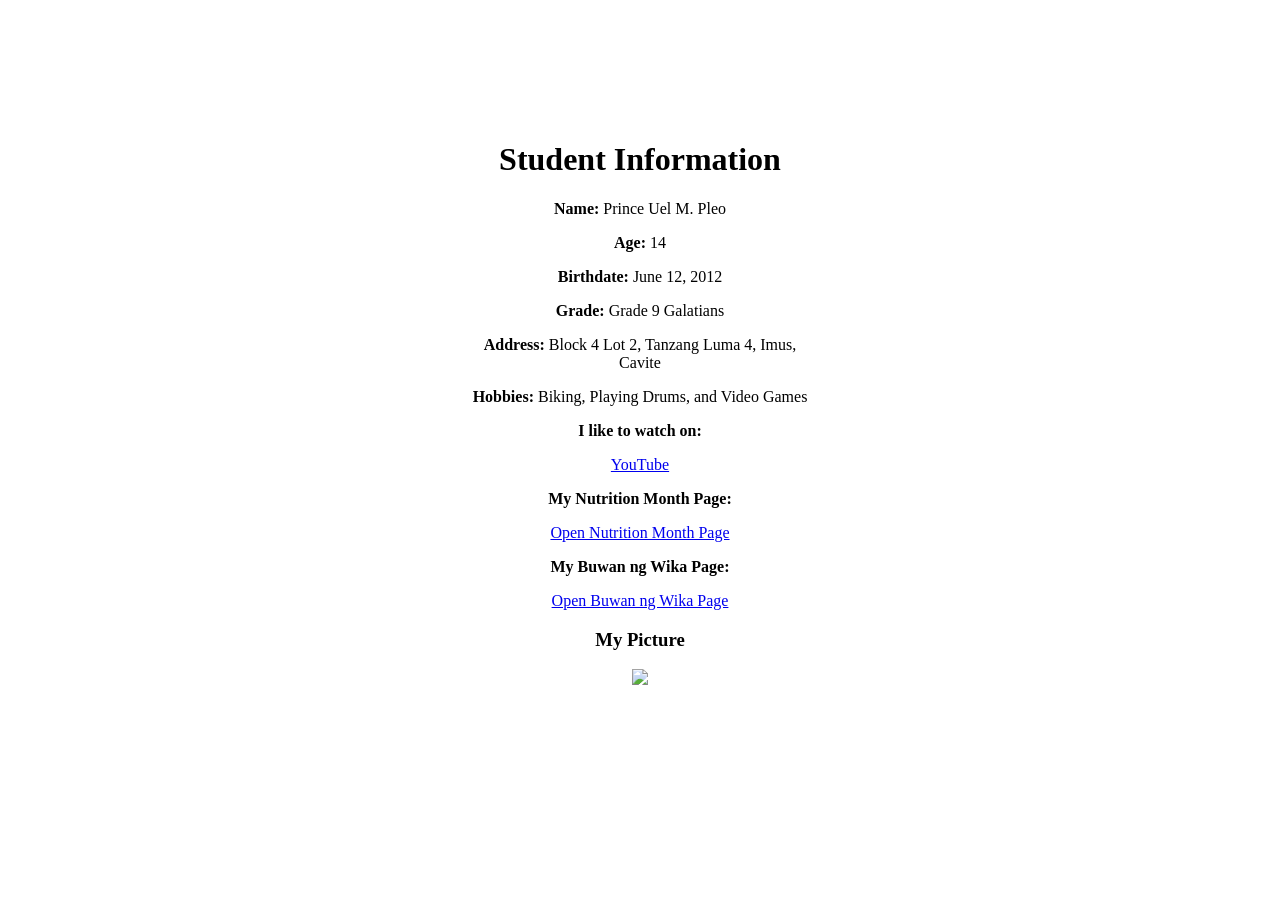
==== index.html @ 3055d5da "Update index.html" ====
<!DOCTYPE html><html>
<head>
    <title>Student Information</title>
</head><body style="text-align: center;"><div style="width: 350px; margin: 100px auto; padding: 20px;">

    <h1>Student Information</h1>

    <p><b>Name:</b> Prince Uel M. Pleo</p>
    <p><b>Age:</b> 14</p>
    <p><b>Birthdate:</b> June 12, 2012</p>
    <p><b>Grade:</b> Grade 9 Galatians</p>
    <p><b>Address:</b> Block 4 Lot 2, Tanzang Luma 4, Imus, Cavite</p>
    <p><b>Hobbies:</b> Biking, Playing Drums, and Video Games</p>

    <p><b>I like to watch on:</b></p>

    <a href="https://www.youtube.com/" target="_blank">
        YouTube
    </a>

    <p><b>My Nutrition Month Page:</b></p>

    <a href="nutrition.html">
        Open Nutrition Month Page
    </a>
    <p><b>My Buwan ng Wika Page:</b></p>

<a href="Q1PT.html">
    Open Buwan ng Wika Page
</a>

    <h3>My Picture</h3>

<img src="https://cdn.phototourl.com/free/2026-08-03-64dd7436-ddea-4590-92b9-c66e95847ffe.png"
</div>

</body>
</html>
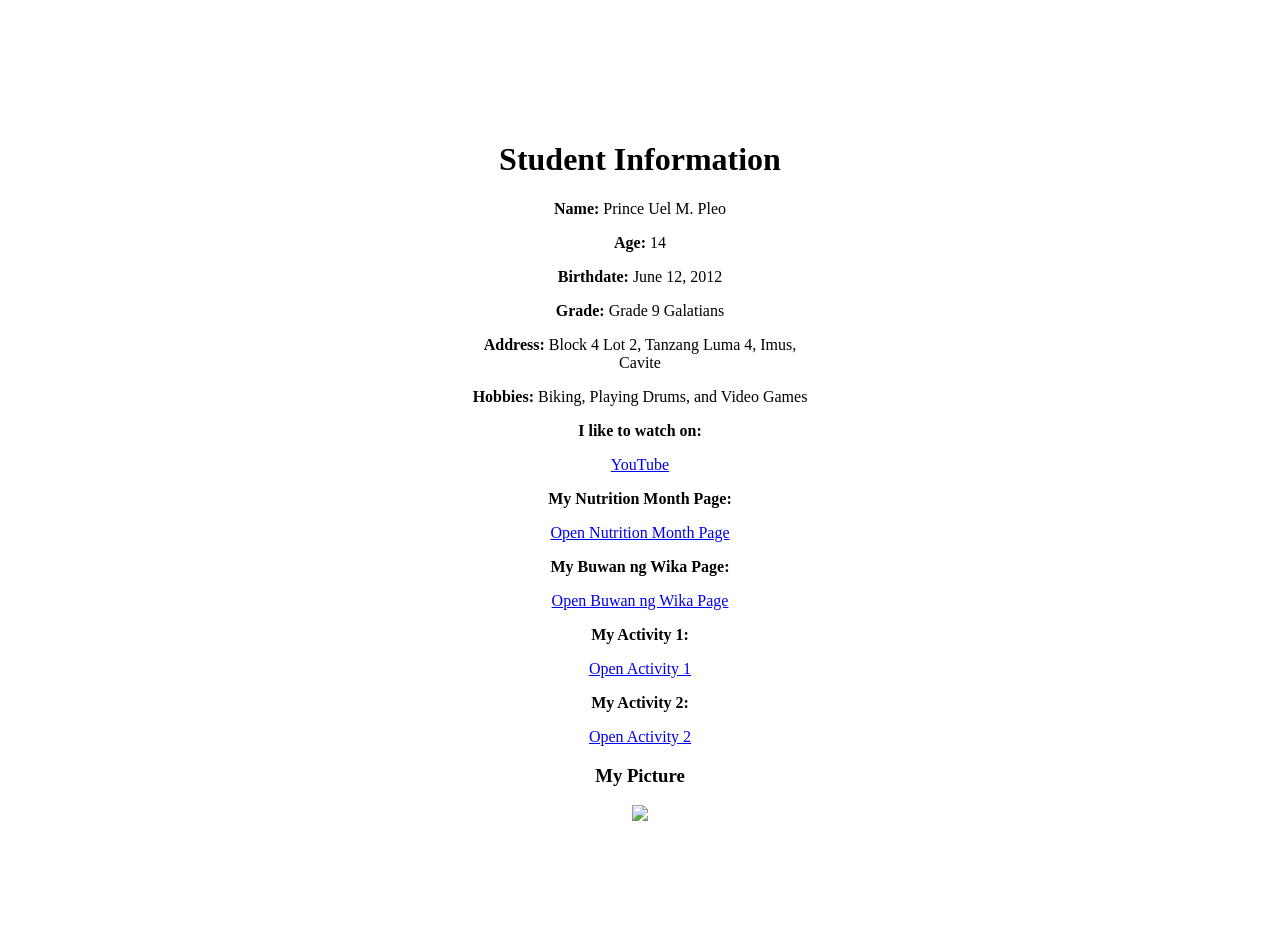
==== commit a7f67b9b: "Update index.html" ====
--- a/index.html
+++ b/index.html
@@ -29,6 +29,17 @@
     Open Buwan ng Wika Page
 </a>
 
+    <p><b>My Activity 1:</b></p>
+
+<a href="Act1.html">
+    Open Activity 1
+</a>
+
+<p><b>My Activity 2:</b></p>
+
+<a href="Act2.html">
+    Open Activity 2
+</a>
     <h3>My Picture</h3>
 
 <img src="https://cdn.phototourl.com/free/2026-08-03-64dd7436-ddea-4590-92b9-c66e95847ffe.png"
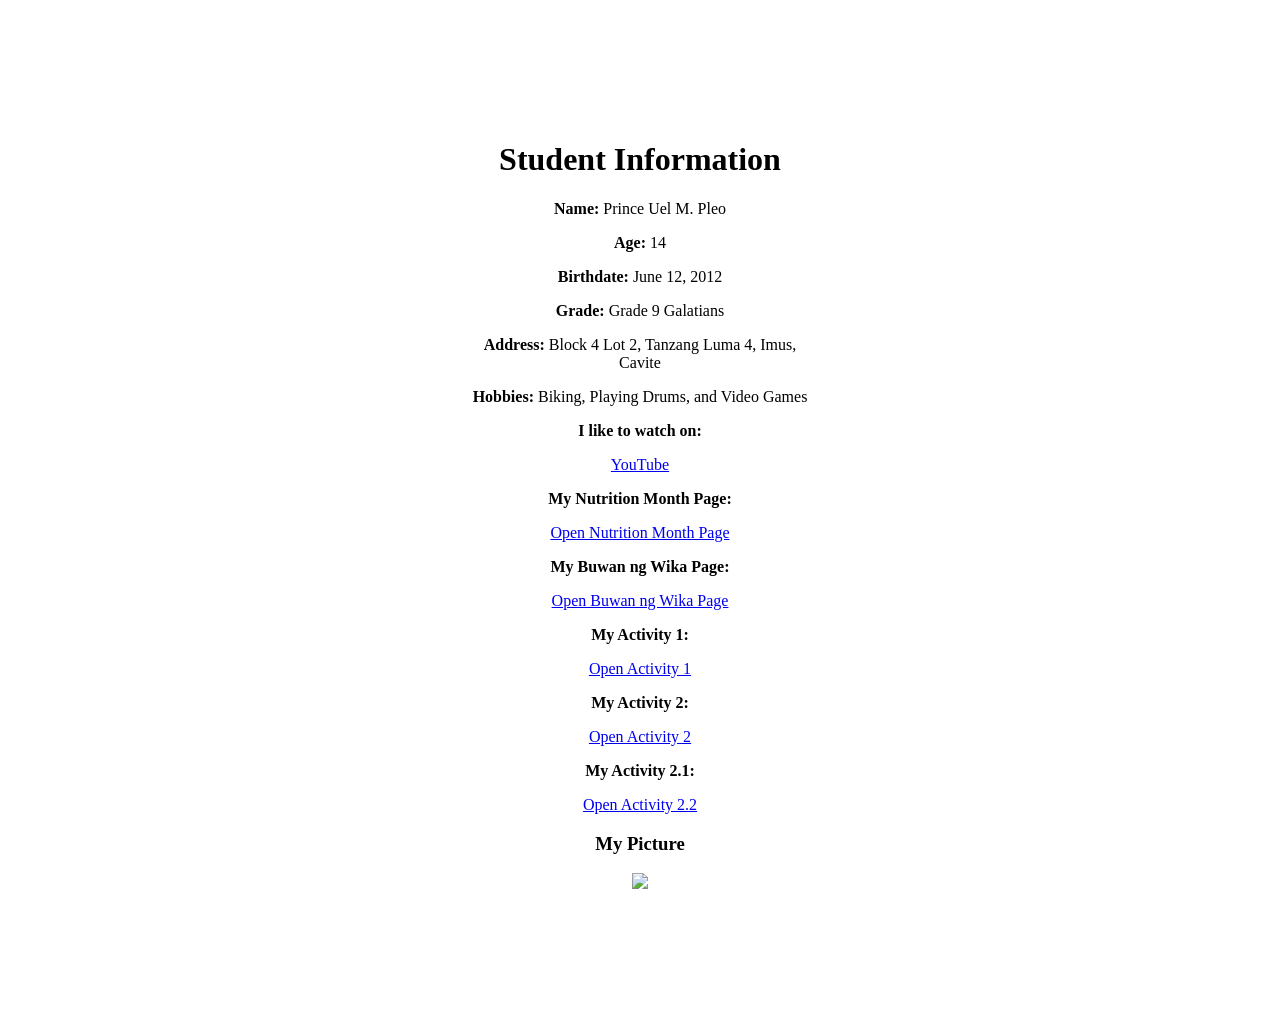
==== commit e25265bd: "Update index.html" ====
--- a/index.html
+++ b/index.html
@@ -40,6 +40,19 @@
 <a href="Act2.html">
     Open Activity 2
 </a>
+
+<p><b>My Activity 2.1:</b></p>
+
+<a href="Page_4.html>
+    Open Activity 2.1
+</a>
+
+<p><b>My Activity 2.2:</b></p>
+
+<a href="Page_5.html">
+    Open Activity 2.2
+</a>
+
     <h3>My Picture</h3>
 
 <img src="https://cdn.phototourl.com/free/2026-08-03-64dd7436-ddea-4590-92b9-c66e95847ffe.png"
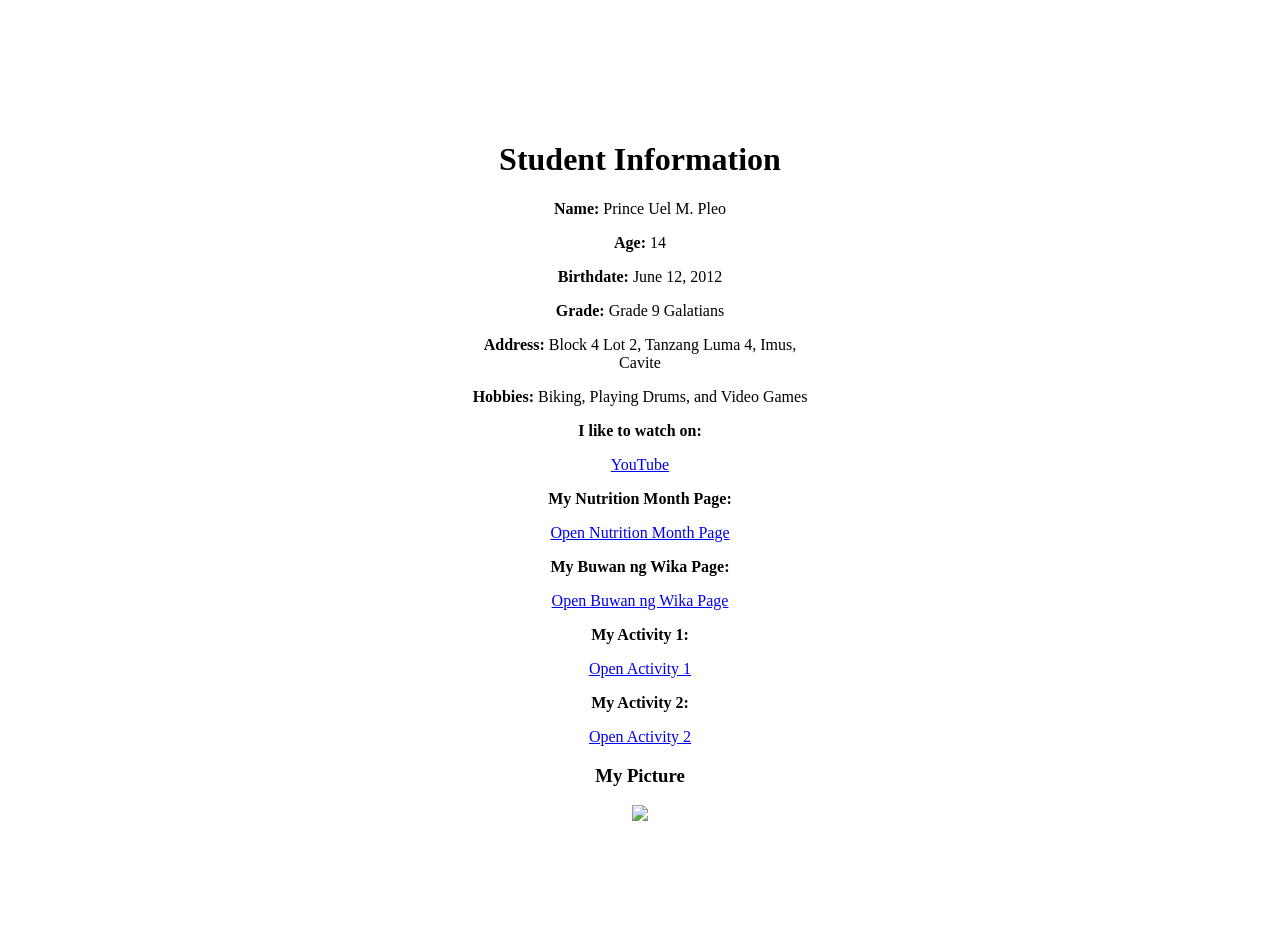
==== commit fdfd92d0: "Update index.html" ====
--- a/index.html
+++ b/index.html
@@ -20,38 +20,27 @@
 
     <p><b>My Nutrition Month Page:</b></p>
 
-    <a href="nutrition.html">
+    <a href="Page_2.html">
         Open Nutrition Month Page
     </a>
     <p><b>My Buwan ng Wika Page:</b></p>
 
-<a href="Q1PT.html">
+<a href="Page_3.html">
     Open Buwan ng Wika Page
 </a>
 
     <p><b>My Activity 1:</b></p>
 
-<a href="Act1.html">
+<a href="Page_4.html">
     Open Activity 1
 </a>
 
 <p><b>My Activity 2:</b></p>
 
-<a href="Act2.html">
+<a href="Page_5.html">
     Open Activity 2
 </a>
 
-<p><b>My Activity 2.1:</b></p>
-
-<a href="Page_4.html>
-    Open Activity 2.1
-</a>
-
-<p><b>My Activity 2.2:</b></p>
-
-<a href="Page_5.html">
-    Open Activity 2.2
-</a>
 
     <h3>My Picture</h3>
 
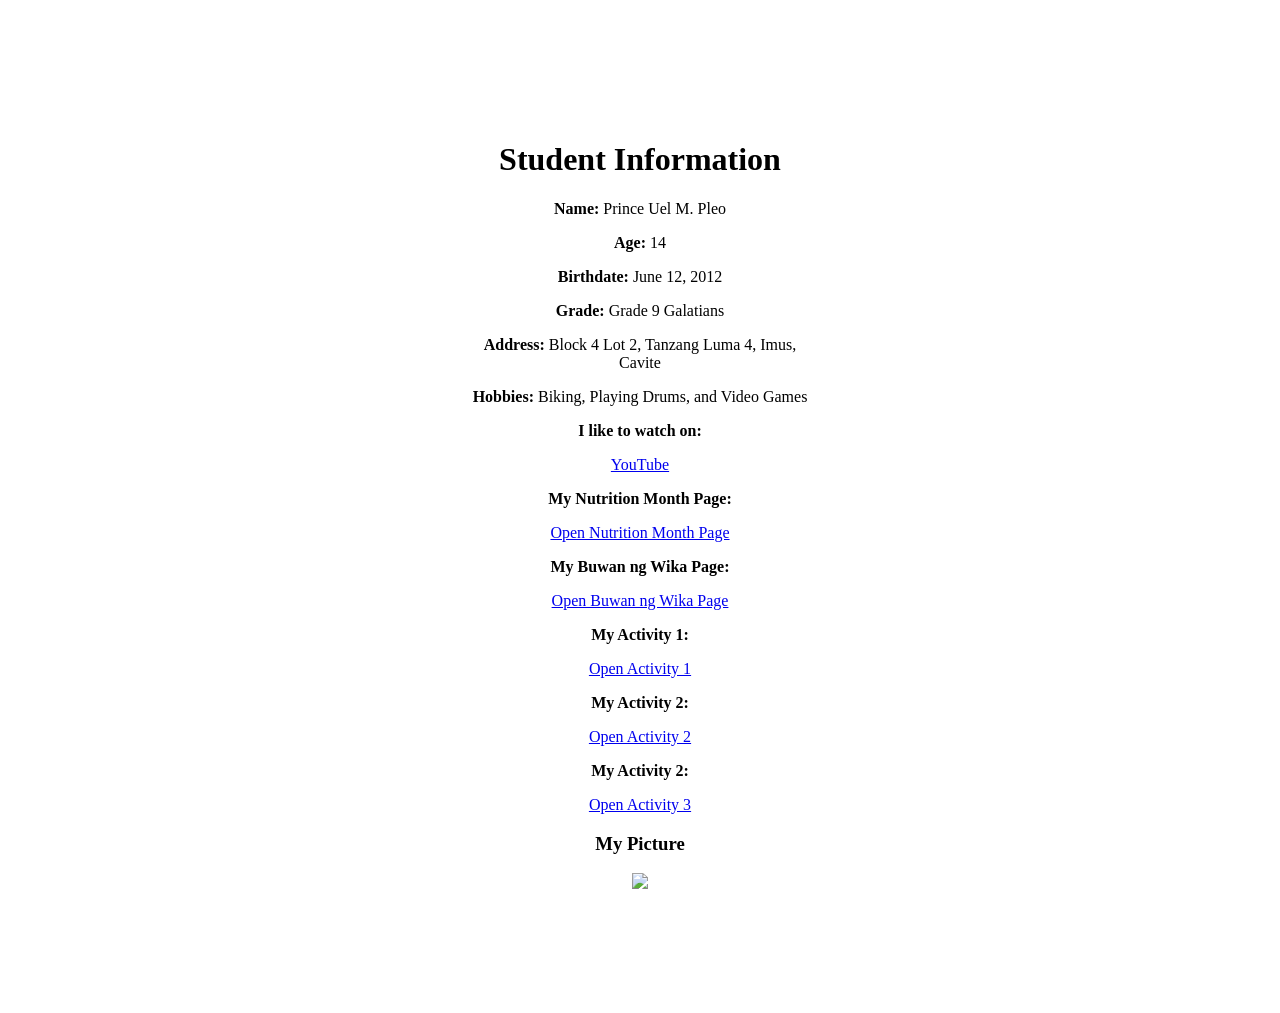
==== commit 9bfd912c: "Update index.html" ====
--- a/index.html
+++ b/index.html
@@ -40,6 +40,11 @@
 <a href="Page_5.html">
     Open Activity 2
 </a>
+    <p><b>My Activity 2:</b></p>
+
+<a href="Page_6.html">
+    Open Activity 3
+</a>
 
 
     <h3>My Picture</h3>
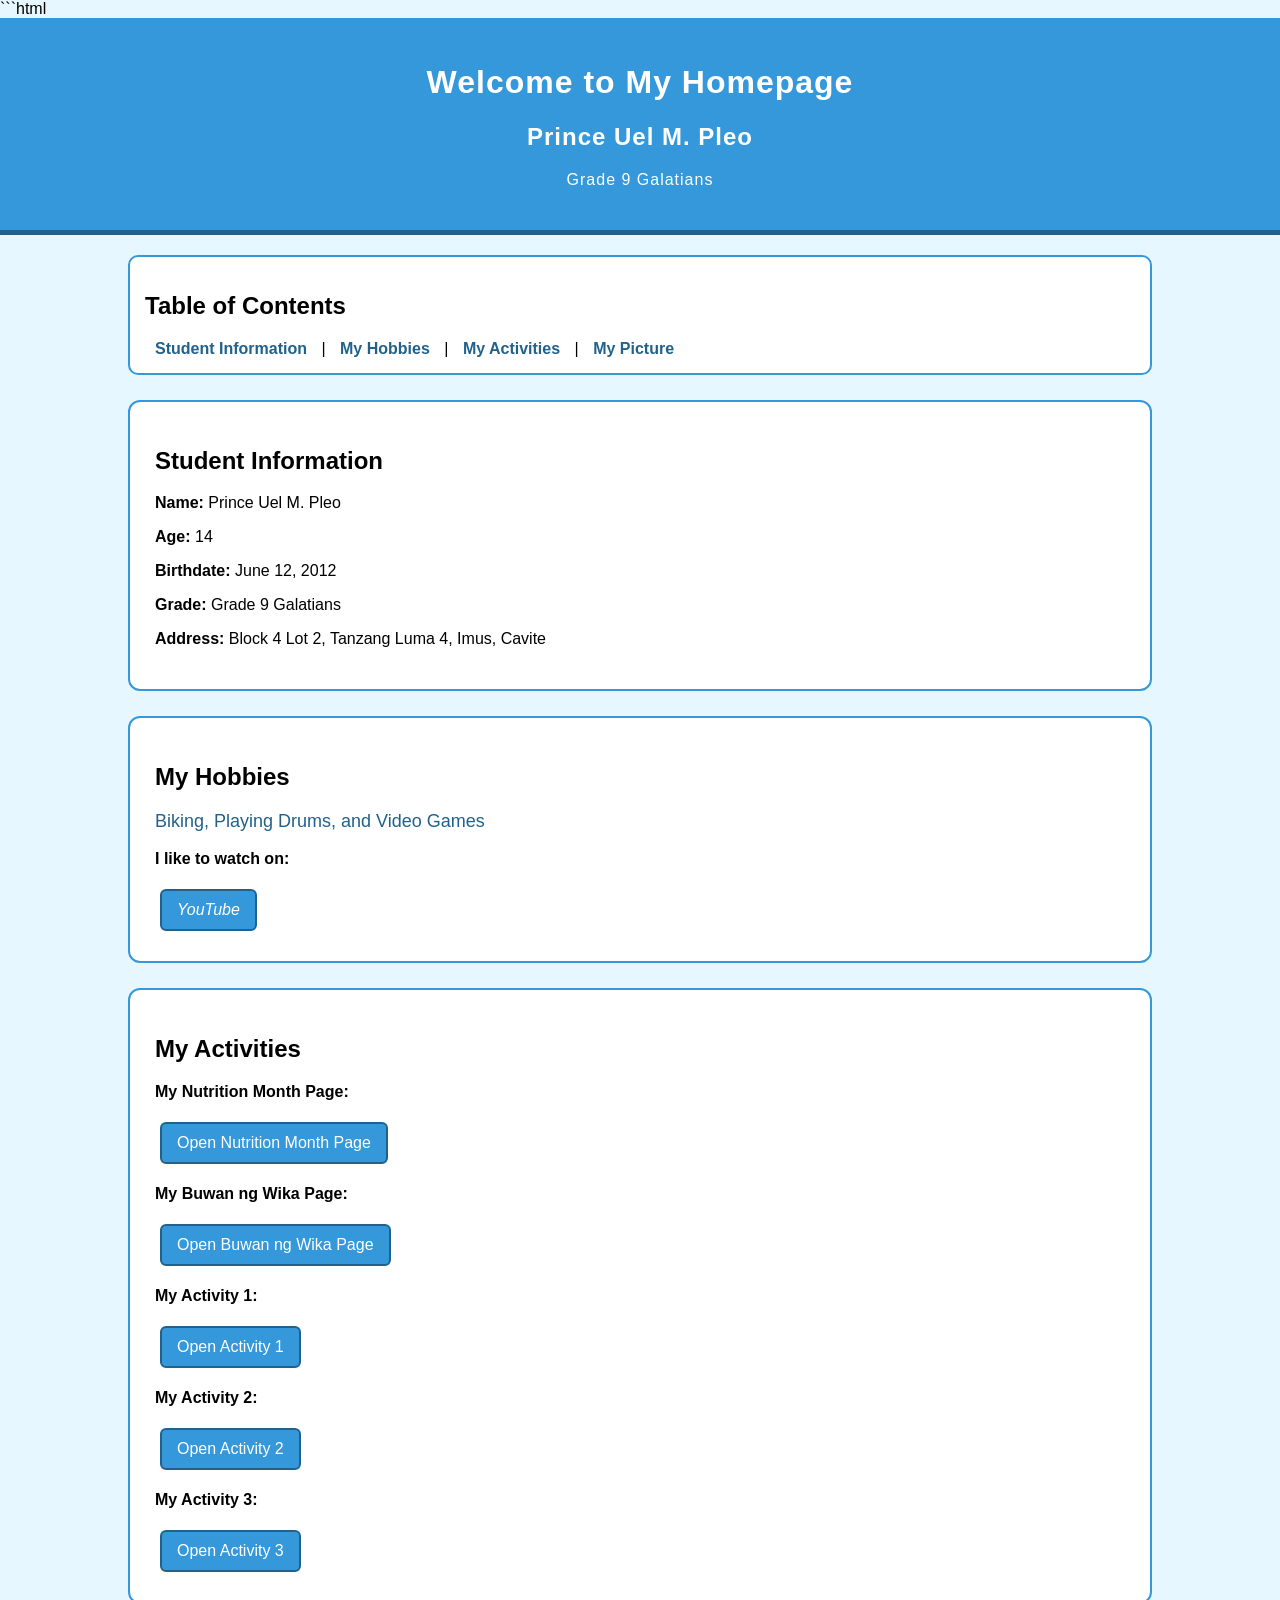
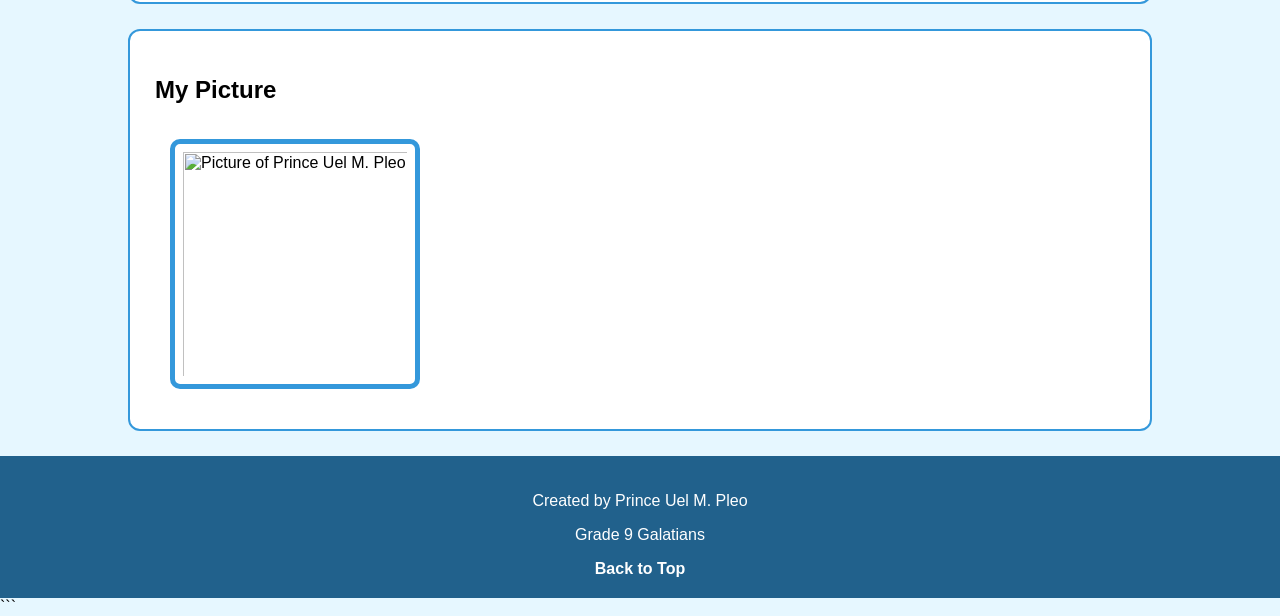
==== commit caaccb52: "Update index.html" ====
--- a/index.html
+++ b/index.html
@@ -1,56 +1,192 @@
-<!DOCTYPE html><html>
+```html
+<!DOCTYPE html>
+<html>
 <head>
-    <title>Student Information</title>
-</head><body style="text-align: center;"><div style="width: 350px; margin: 100px auto; padding: 20px;">
+    <title>Prince Uel M. Pleo - Homepage</title>
 
-    <h1>Student Information</h1>
+    <!-- EXTERNAL CSS -->
+    <link rel="stylesheet" href="style.css">
 
-    <p><b>Name:</b> Prince Uel M. Pleo</p>
-    <p><b>Age:</b> 14</p>
-    <p><b>Birthdate:</b> June 12, 2012</p>
-    <p><b>Grade:</b> Grade 9 Galatians</p>
-    <p><b>Address:</b> Block 4 Lot 2, Tanzang Luma 4, Imus, Cavite</p>
-    <p><b>Hobbies:</b> Biking, Playing Drums, and Video Games</p>
+    <!-- INTERNAL CSS -->
+    <style>
+        body {
+            background-color: #e6f7ff;
+            font-family: Arial, sans-serif;
+            margin: 0;
+        }
 
-    <p><b>I like to watch on:</b></p>
+        header {
+            background-color: #3498db;
+            color: white;
+            padding: 25px;
+            text-align: center;
+            border-bottom: 5px solid #21618c;
+        }
 
-    <a href="https://www.youtube.com/" target="_blank">
-        YouTube
-    </a>
+        nav {
+            background-color: white;
+            padding: 15px;
+            margin: 20px auto;
+            width: 80%;
+            border: 2px solid #3498db;
+            border-radius: 10px;
+        }
 
-    <p><b>My Nutrition Month Page:</b></p>
+        nav a {
+            margin: 10px;
+            color: #21618c;
+            text-decoration: none;
+            font-weight: bold;
+        }
 
-    <a href="Page_2.html">
-        Open Nutrition Month Page
-    </a>
-    <p><b>My Buwan ng Wika Page:</b></p>
+        nav a:hover {
+            color: #e67e22;
+        }
 
-<a href="Page_3.html">
-    Open Buwan ng Wika Page
-</a>
+        section {
+            background-color: white;
+            width: 80%;
+            margin: 25px auto;
+            padding: 25px;
+            border: 2px solid #3498db;
+            border-radius: 12px;
+        }
 
-    <p><b>My Activity 1:</b></p>
+        .activity-link {
+            display: inline-block;
+            background-color: #3498db;
+            color: white;
+            padding: 10px 15px;
+            margin: 5px;
+            border: 2px solid #21618c;
+            border-radius: 6px;
+            text-decoration: none;
+        }
 
-<a href="Page_4.html">
-    Open Activity 1
-</a>
+        .activity-link:hover {
+            background-color: #21618c;
+        }
 
-<p><b>My Activity 2:</b></p>
+        #profile {
+            text-align: left;
+        }
 
-<a href="Page_5.html">
-    Open Activity 2
-</a>
-    <p><b>My Activity 2:</b></p>
+        #my-picture {
+            width: 250px;
+            border: 5px solid #3498db;
+            padding: 8px;
+            margin: 15px;
+            border-radius: 10px;
+        }
 
-<a href="Page_6.html">
-    Open Activity 3
-</a>
+        footer {
+            background-color: #21618c;
+            color: white;
+            padding: 20px;
+            text-align: center;
+        }
+    </style>
+</head>
 
+<body>
 
-    <h3>My Picture</h3>
+    <!-- HTML HEADER SECTION -->
+    <header id="top">
+        <h1>Welcome to My Homepage</h1>
+        <h2>Prince Uel M. Pleo</h2>
+        <p>Grade 9 Galatians</p>
+    </header>
 
-<img src="https://cdn.phototourl.com/free/2026-08-03-64dd7436-ddea-4590-92b9-c66e95847ffe.png"
-</div>
+    <!-- TABLE OF CONTENTS -->
+    <nav>
+        <h2>Table of Contents</h2>
+
+        <a href="#profile">Student Information</a> |
+        <a href="#hobbies">My Hobbies</a> |
+        <a href="#activities">My Activities</a> |
+        <a href="#picture">My Picture</a>
+    </nav>
+
+    <!-- STUDENT INFORMATION SECTION -->
+    <section id="profile">
+        <h2>Student Information</h2>
+
+        <p><b>Name:</b> Prince Uel M. Pleo</p>
+        <p><b>Age:</b> 14</p>
+        <p><b>Birthdate:</b> June 12, 2012</p>
+        <p><b>Grade:</b> Grade 9 Galatians</p>
+        <p><b>Address:</b> Block 4 Lot 2, Tanzang Luma 4, Imus, Cavite</p>
+    </section>
+
+    <!-- HOBBIES SECTION -->
+    <section id="hobbies">
+        <h2>My Hobbies</h2>
+
+        <!-- INLINE CSS -->
+        <p style="font-size: 18px; color: #21618c;">
+            Biking, Playing Drums, and Video Games
+        </p>
+
+        <p><b>I like to watch on:</b></p>
+
+        <a class="activity-link"
+           href="https://www.youtube.com/"
+           target="_blank">
+            YouTube
+        </a>
+    </section>
+
+    <!-- ACTIVITIES SECTION -->
+    <section id="activities">
+        <h2>My Activities</h2>
+
+        <p><b>My Nutrition Month Page:</b></p>
+        <a class="activity-link" href="Page_2.html">
+            Open Nutrition Month Page
+        </a>
+
+        <p><b>My Buwan ng Wika Page:</b></p>
+        <a class="activity-link" href="Page_3.html">
+            Open Buwan ng Wika Page
+        </a>
+
+        <p><b>My Activity 1:</b></p>
+        <a class="activity-link" href="Page_4.html">
+            Open Activity 1
+        </a>
+
+        <p><b>My Activity 2:</b></p>
+        <a class="activity-link" href="Page_5.html">
+            Open Activity 2
+        </a>
+
+        <p><b>My Activity 3:</b></p>
+        <a class="activity-link" href="Page_6.html">
+            Open Activity 3
+        </a>
+    </section>
+
+    <!-- PICTURE SECTION -->
+    <section id="picture">
+        <h2>My Picture</h2>
+
+        <img id="my-picture"
+             src="https://cdn.phototourl.com/free/2026-08-03-64dd7436-ddea-4590-92b9-c66e95847ffe.png"
+             alt="Picture of Prince Uel M. Pleo">
+    </section>
+
+    <!-- FOOTER -->
+    <footer>
+        <p>Created by Prince Uel M. Pleo</p>
+        <p>Grade 9 Galatians</p>
+
+        <!-- INLINE CSS -->
+        <a href="#top"
+           style="color: white; text-decoration: none; font-weight: bold;">
+            Back to Top
+        </a>
+    </footer>
 
 </body>
 </html>
+```
--- a/style.css
+++ b/style.css
@@ -0,0 +1,28 @@
+```css
+/* EXTERNAL CSS */
+
+/* Element selector */
+h2 {
+    color: #21618c;
+}
+
+/* Class selector */
+.activity-link {
+    transition: 0.3s;
+}
+
+/* ID selector */
+#top {
+    letter-spacing: 1px;
+}
+
+/* Universal selector */
+* {
+    box-sizing: border-box;
+}
+
+/* Attribute selector */
+a[target="_blank"] {
+    font-style: italic;
+}
+```
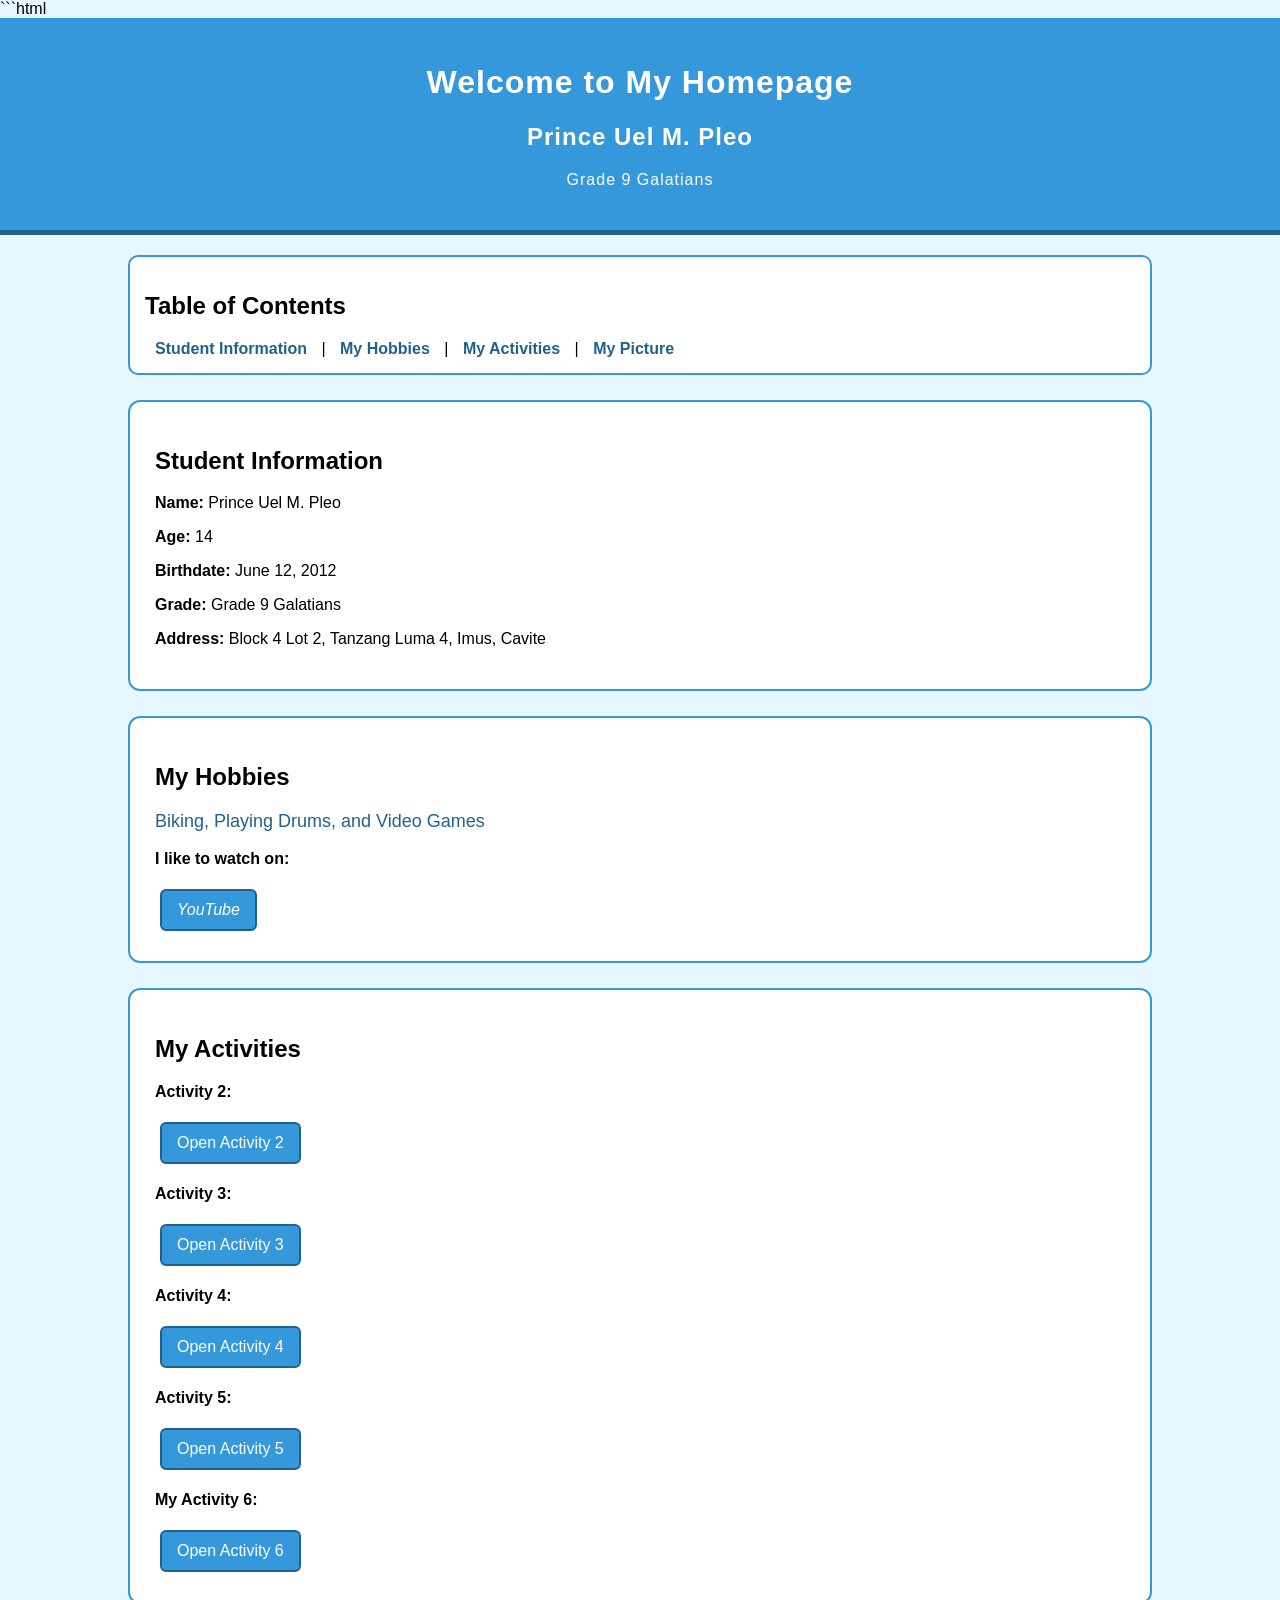
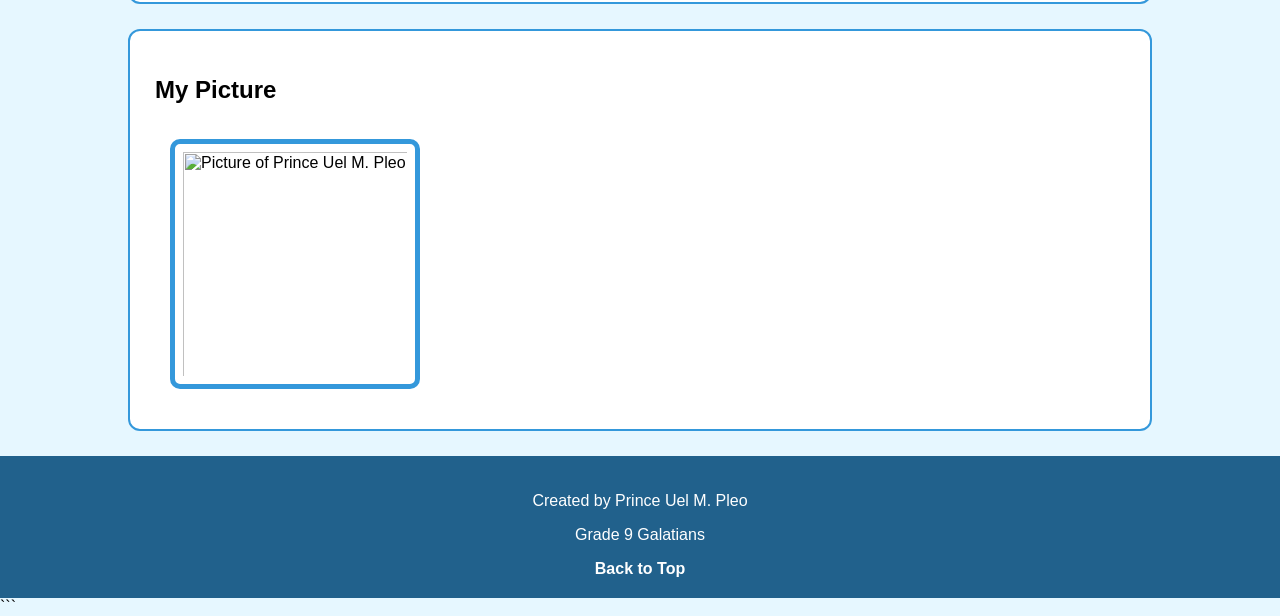
==== commit 5baaea51: "Update index.html" ====
--- a/index.html
+++ b/index.html
@@ -4,10 +4,10 @@
 <head>
     <title>Prince Uel M. Pleo - Homepage</title>
 
-    <!-- EXTERNAL CSS -->
+   
     <link rel="stylesheet" href="style.css">
 
-    <!-- INTERNAL CSS -->
+   
     <style>
         body {
             background-color: #e6f7ff;
@@ -90,14 +90,14 @@
 
 <body>
 
-    <!-- HTML HEADER SECTION -->
+   
     <header id="top">
         <h1>Welcome to My Homepage</h1>
         <h2>Prince Uel M. Pleo</h2>
         <p>Grade 9 Galatians</p>
     </header>
 
-    <!-- TABLE OF CONTENTS -->
+   
     <nav>
         <h2>Table of Contents</h2>
 
@@ -107,7 +107,7 @@
         <a href="#picture">My Picture</a>
     </nav>
 
-    <!-- STUDENT INFORMATION SECTION -->
+  
     <section id="profile">
         <h2>Student Information</h2>
 
@@ -118,11 +118,11 @@
         <p><b>Address:</b> Block 4 Lot 2, Tanzang Luma 4, Imus, Cavite</p>
     </section>
 
-    <!-- HOBBIES SECTION -->
+   
     <section id="hobbies">
         <h2>My Hobbies</h2>
 
-        <!-- INLINE CSS -->
+     
         <p style="font-size: 18px; color: #21618c;">
             Biking, Playing Drums, and Video Games
         </p>
@@ -136,37 +136,37 @@
         </a>
     </section>
 
-    <!-- ACTIVITIES SECTION -->
+  
     <section id="activities">
         <h2>My Activities</h2>
 
-        <p><b>My Nutrition Month Page:</b></p>
+        <p><b>Activity 2:</b></p>
         <a class="activity-link" href="Page_2.html">
-            Open Nutrition Month Page
-        </a>
-
-        <p><b>My Buwan ng Wika Page:</b></p>
-        <a class="activity-link" href="Page_3.html">
-            Open Buwan ng Wika Page
-        </a>
-
-        <p><b>My Activity 1:</b></p>
-        <a class="activity-link" href="Page_4.html">
-            Open Activity 1
-        </a>
-
-        <p><b>My Activity 2:</b></p>
-        <a class="activity-link" href="Page_5.html">
             Open Activity 2
         </a>
 
-        <p><b>My Activity 3:</b></p>
+        <p><b>Activity 3:</b></p>
+        <a class="activity-link" href="Page_3.html">
+            Open Activity 3
+        </a>
+
+        <p><b>Activity 4:</b></p>
+        <a class="activity-link" href="Page_4.html">
+            Open Activity 4
+        </a>
+
+        <p><b>Activity 5:</b></p>
+        <a class="activity-link" href="Page_5.html">
+            Open Activity 5
+        </a>
+
+        <p><b>My Activity 6:</b></p>
         <a class="activity-link" href="Page_6.html">
-            Open Activity 3
+            Open Activity 6
         </a>
     </section>
 
-    <!-- PICTURE SECTION -->
+    
     <section id="picture">
         <h2>My Picture</h2>
 
@@ -175,12 +175,12 @@
              alt="Picture of Prince Uel M. Pleo">
     </section>
 
-    <!-- FOOTER -->
+    
     <footer>
         <p>Created by Prince Uel M. Pleo</p>
         <p>Grade 9 Galatians</p>
 
-        <!-- INLINE CSS -->
+        
         <a href="#top"
            style="color: white; text-decoration: none; font-weight: bold;">
             Back to Top
